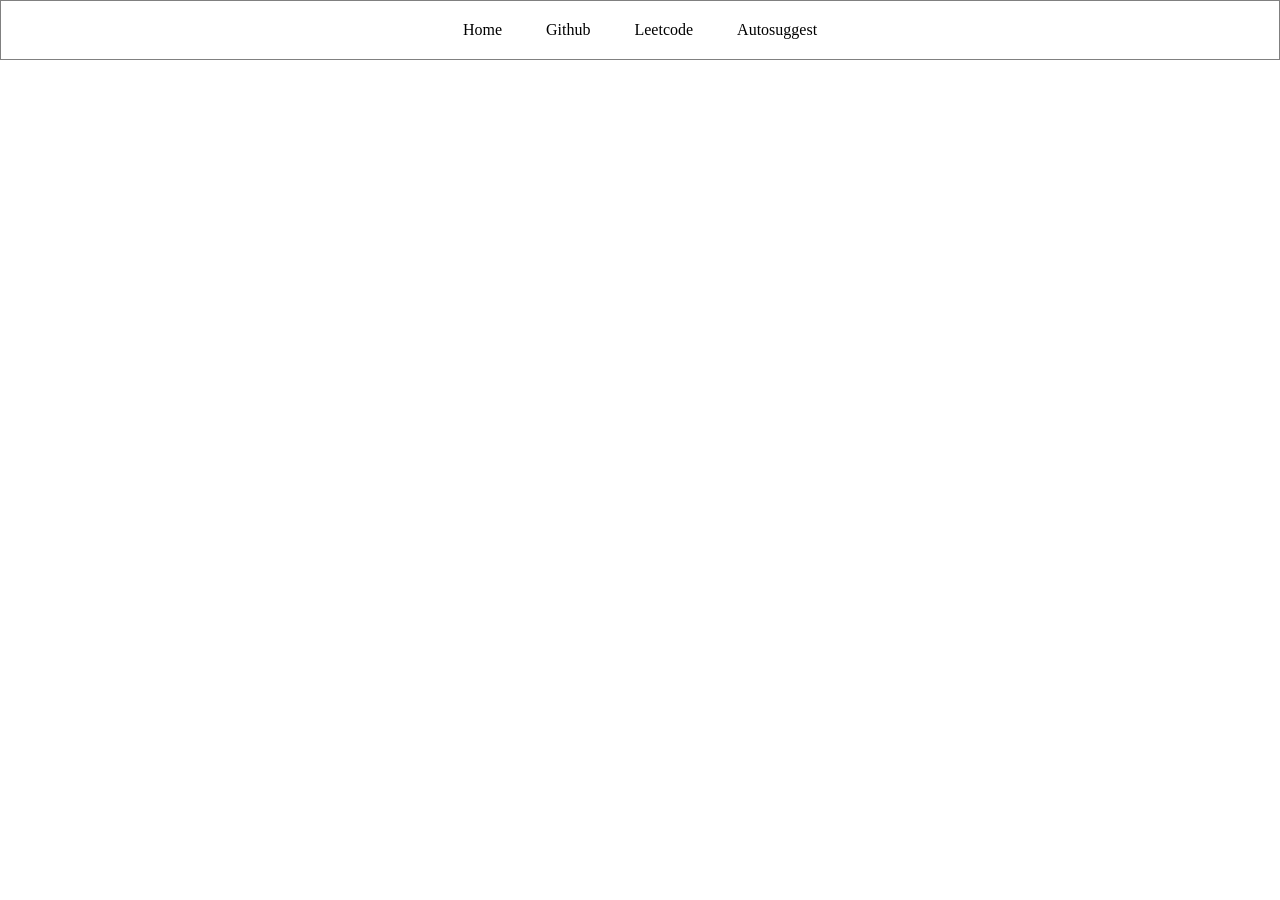
==== target/classes/static/index.html @ ab1a68d1 "Created nav bar" ====
<!DOCTYPE html>
<html lang="en">
<head>
    <meta charset="UTF-8">
    <meta name="viewport" content="width=device-width, initial-scale=1.0">
    <title>Auto Suggest</title>
    <link rel="stylesheet" href="index.css">
</head>
<body>
    <!-- <h1>Hello World!</h1> -->
     <div class="navbar">
        <a href="">Home</a>
        <a href="https://github.com/">Github</a>
        <a href="">Leetcode</a>
        <a href="">Autosuggest</a>
     </div>
    <script src="index.js"></script>
</body>
</html>
---- target/classes/static/index.css ----
body{
    margin: 0px;
}

h1 {
    color: red;
}

.navbar{
    border-style: solid;
    border-width: 1px;
    border-color: gray;
    padding: 20px;
    text-align: center;
}

.navbar a{
    padding: 20px;
    text-decoration: none;
    color: black;
}
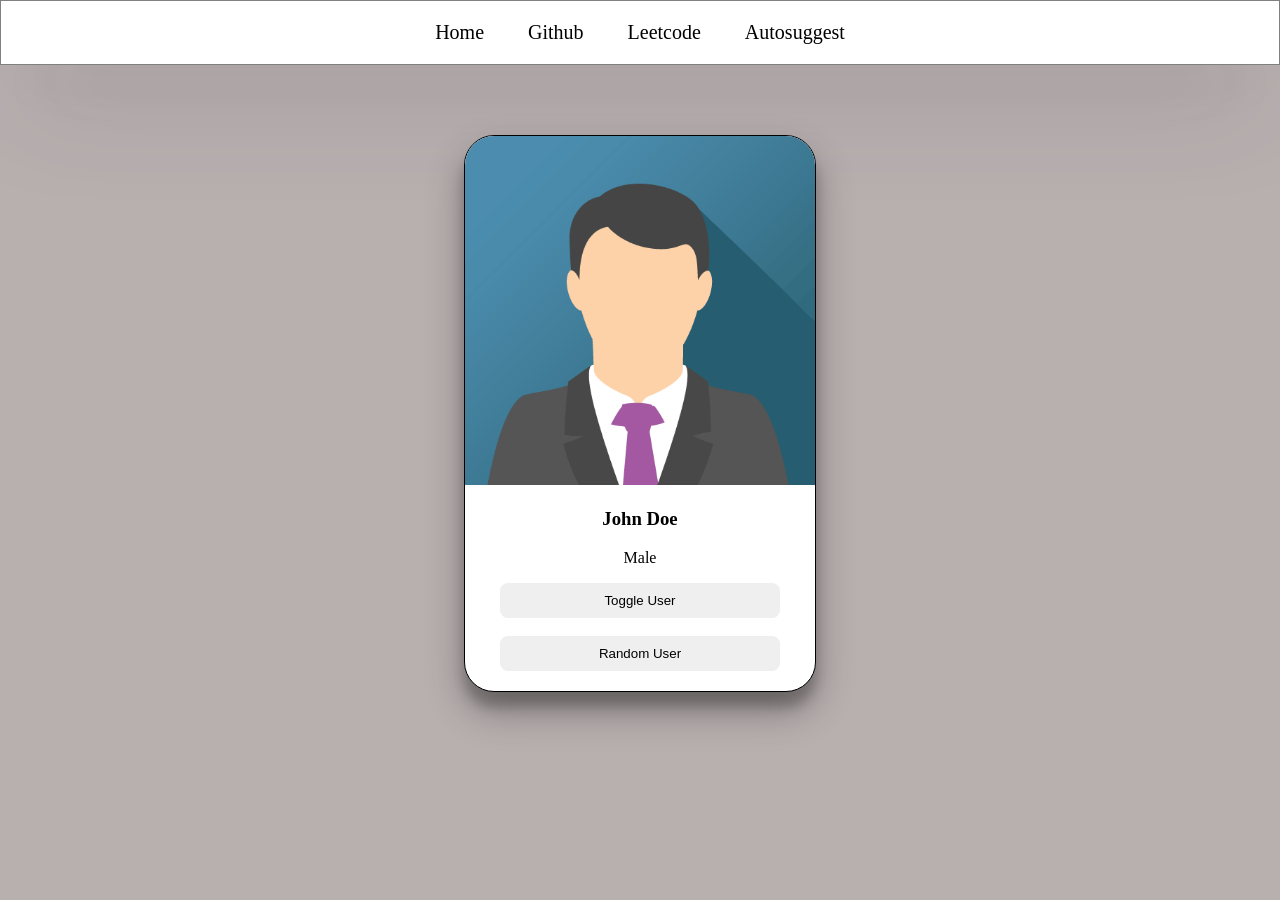
==== commit 4f9e7213: "implemented toggle users feature" ====
--- a/target/classes/static/index.html
+++ b/target/classes/static/index.html
@@ -14,6 +14,17 @@
         <a href="">Leetcode</a>
         <a href="">Autosuggest</a>
      </div>
+
+     <div class="card">
+        <img id="user-image" src="john.png" alt="image not found">
+        <h3 id="user-name">John Doe</h3>
+        <p id="user-gender">Male</p>
+
+        <button onclick="toggleUser()" >Toggle User</button>
+        <br>
+        <br>
+        <button> Random User</button>
+     </div>
     <script src="index.js"></script>
 </body>
 </html>
--- a/target/classes/static/index.css
+++ b/target/classes/static/index.css
@@ -1,5 +1,6 @@
 body{
     margin: 0px;
+    background-color: rgb(184, 175, 175);
 }
 
 h1 {
@@ -12,10 +13,45 @@
     border-color: gray;
     padding: 20px;
     text-align: center;
+    background-color: white;
+    box-shadow: rgba(50, 50, 93, 0.25) 0px 50px 100px -20px, rgba(0, 0, 0, 0.3) 0px 30px 60px -30px;
 }
 
 .navbar a{
     padding: 20px;
     text-decoration: none;
     color: black;
+    font-size: 20px;
+}
+
+.navbar a:hover{
+    color: blue;
+    background-color: aqua;
+}
+
+.card{
+    border: 1px solid black;
+    width: 350px;
+    border-radius: 30px;
+    text-align: center;
+    margin-top: 70px;
+    overflow: hidden;
+    /* margin-left: 40%; */
+    margin-left: auto;
+    margin-right: auto;
+    padding-bottom: 20px;
+    background-color: white;
+    box-shadow: rgba(0, 0, 0, 0.3) 0px 19px 38px, rgba(0, 0, 0, 0.22) 0px 15px 12px;
+}
+
+.card img{
+    /* width: 300px; */
+    width: 100%;
+}
+
+.card button{
+    border-style: none;
+    padding: 10px;
+    width: 80%;
+    border-radius: 8px;
 }
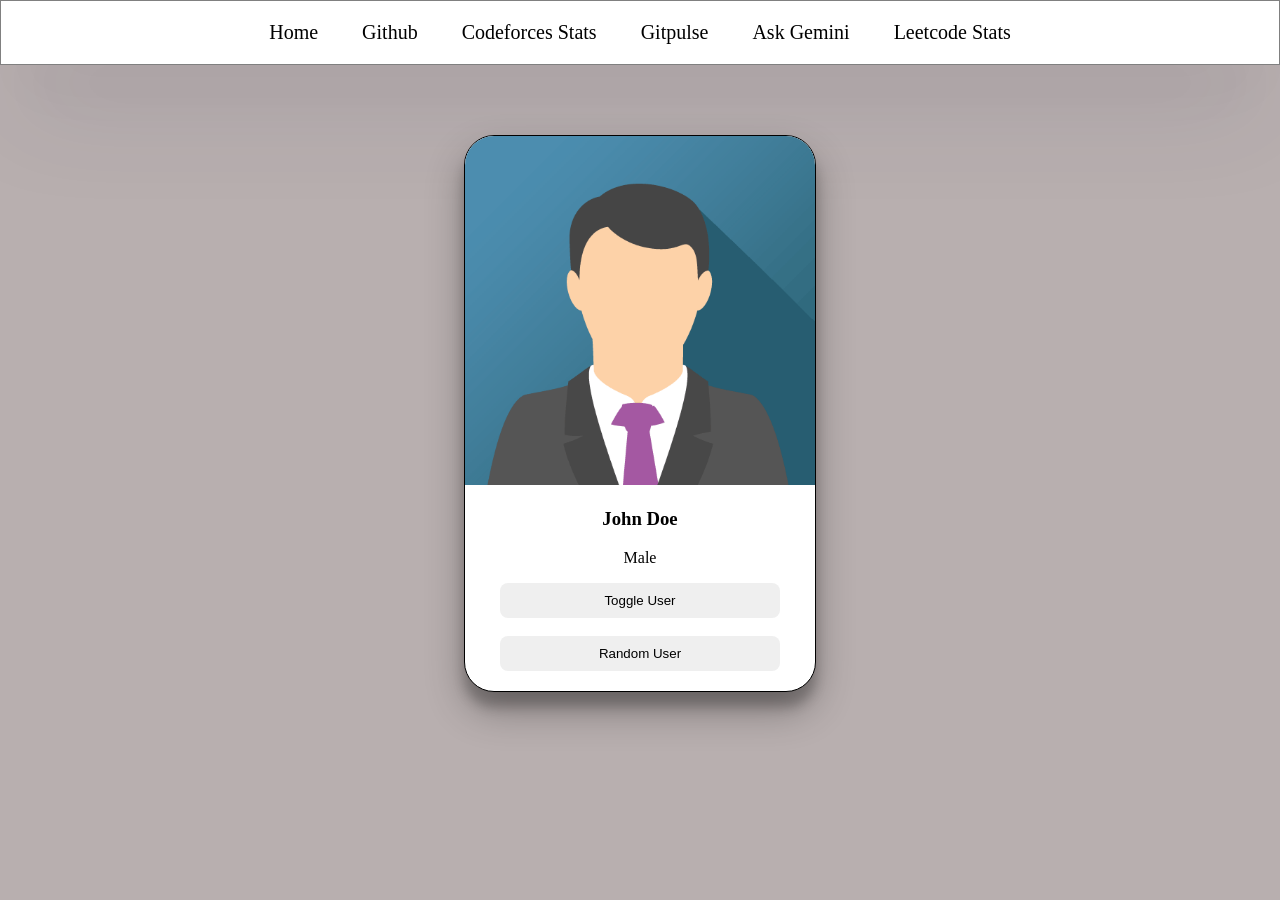
==== commit 56b4dd98: "update" ====
--- a/target/classes/static/index.html
+++ b/target/classes/static/index.html
@@ -11,8 +11,12 @@
      <div class="navbar">
         <a href="">Home</a>
         <a href="https://github.com/">Github</a>
-        <a href="">Leetcode</a>
-        <a href="">Autosuggest</a>
+        <a href="codeforces-stats.html" target="_blank"> Codeforces Stats</a>
+        <a href="gitpulse.html" target="_blank"> Gitpulse</a>
+        <a href="ask-gemini.html" target="_blank">Ask Gemini</a>
+        <a href="leetcode-stats.html" target="_blank">Leetcode Stats</a>
+
+        
      </div>
 
      <div class="card">
@@ -23,7 +27,7 @@
         <button onclick="toggleUser()" >Toggle User</button>
         <br>
         <br>
-        <button> Random User</button>
+        <button onclick="randomUser()"> Random User</button>
      </div>
     <script src="index.js"></script>
 </body>
